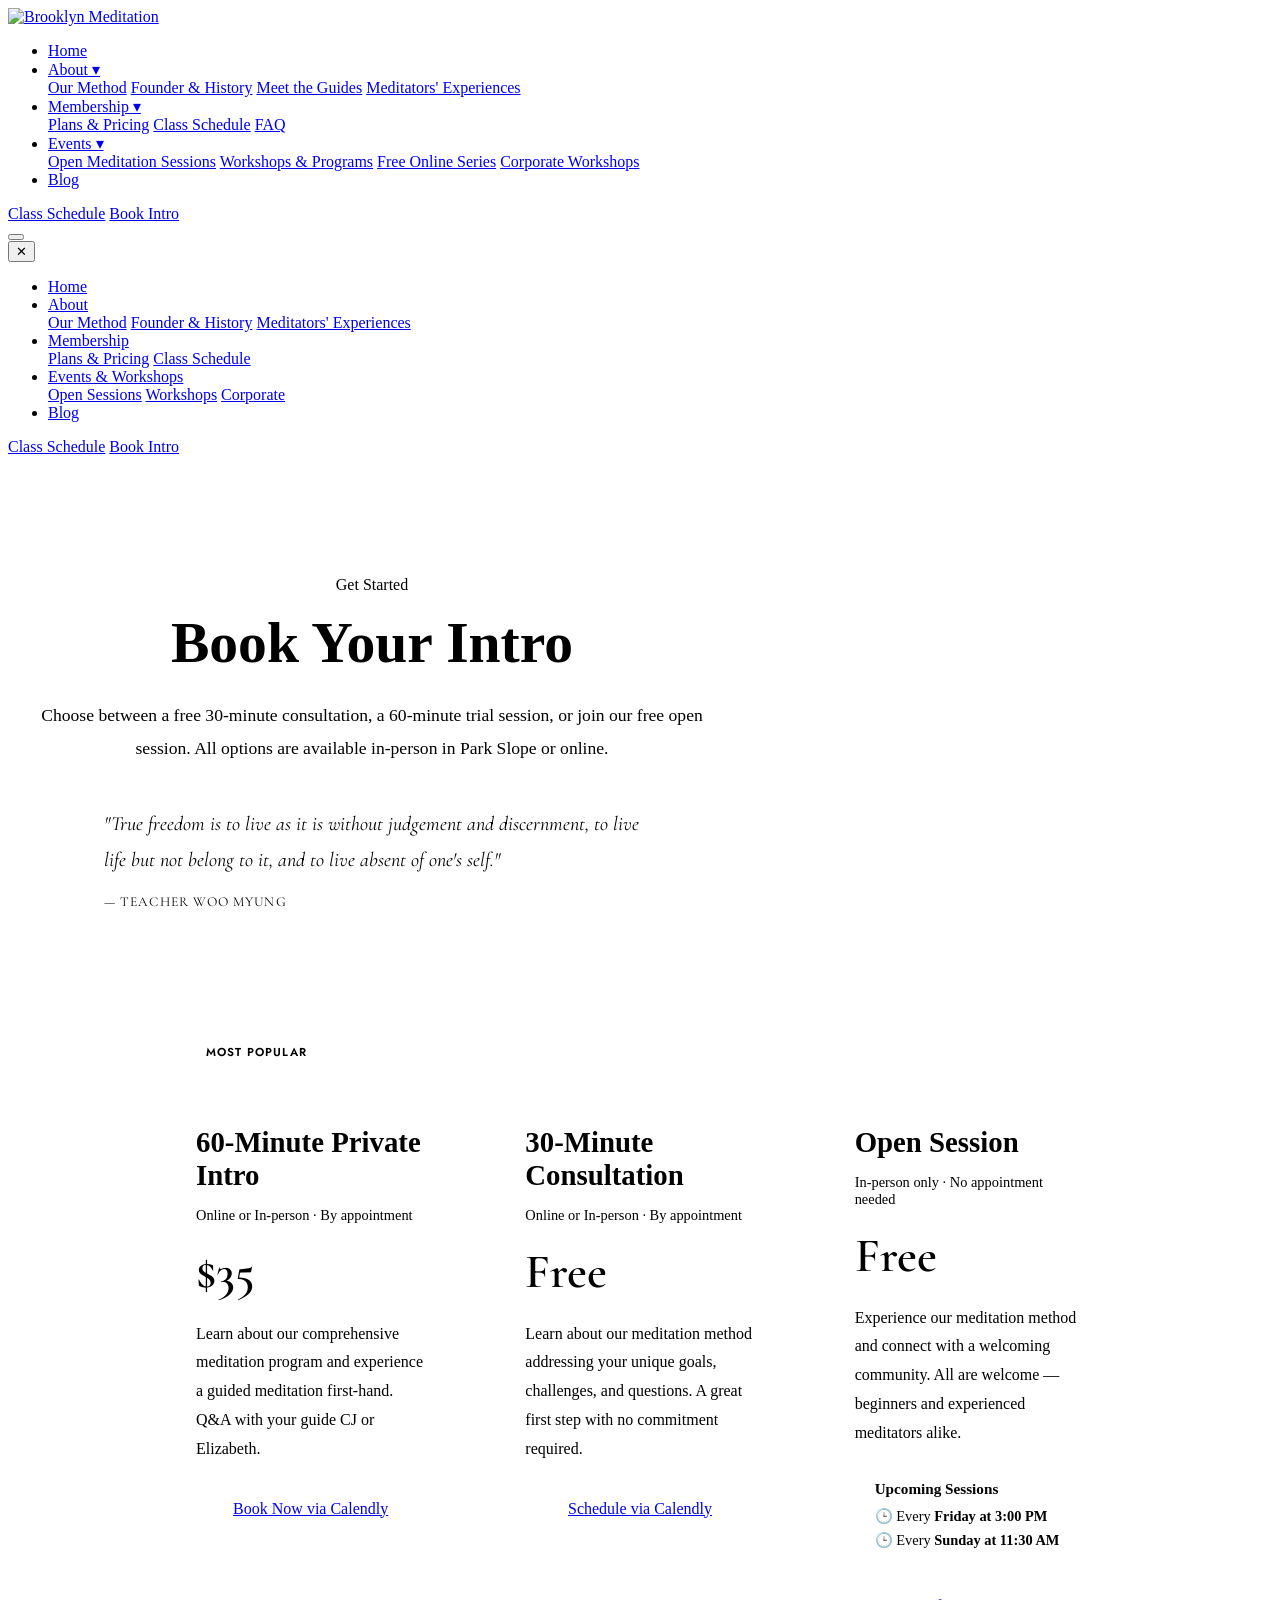
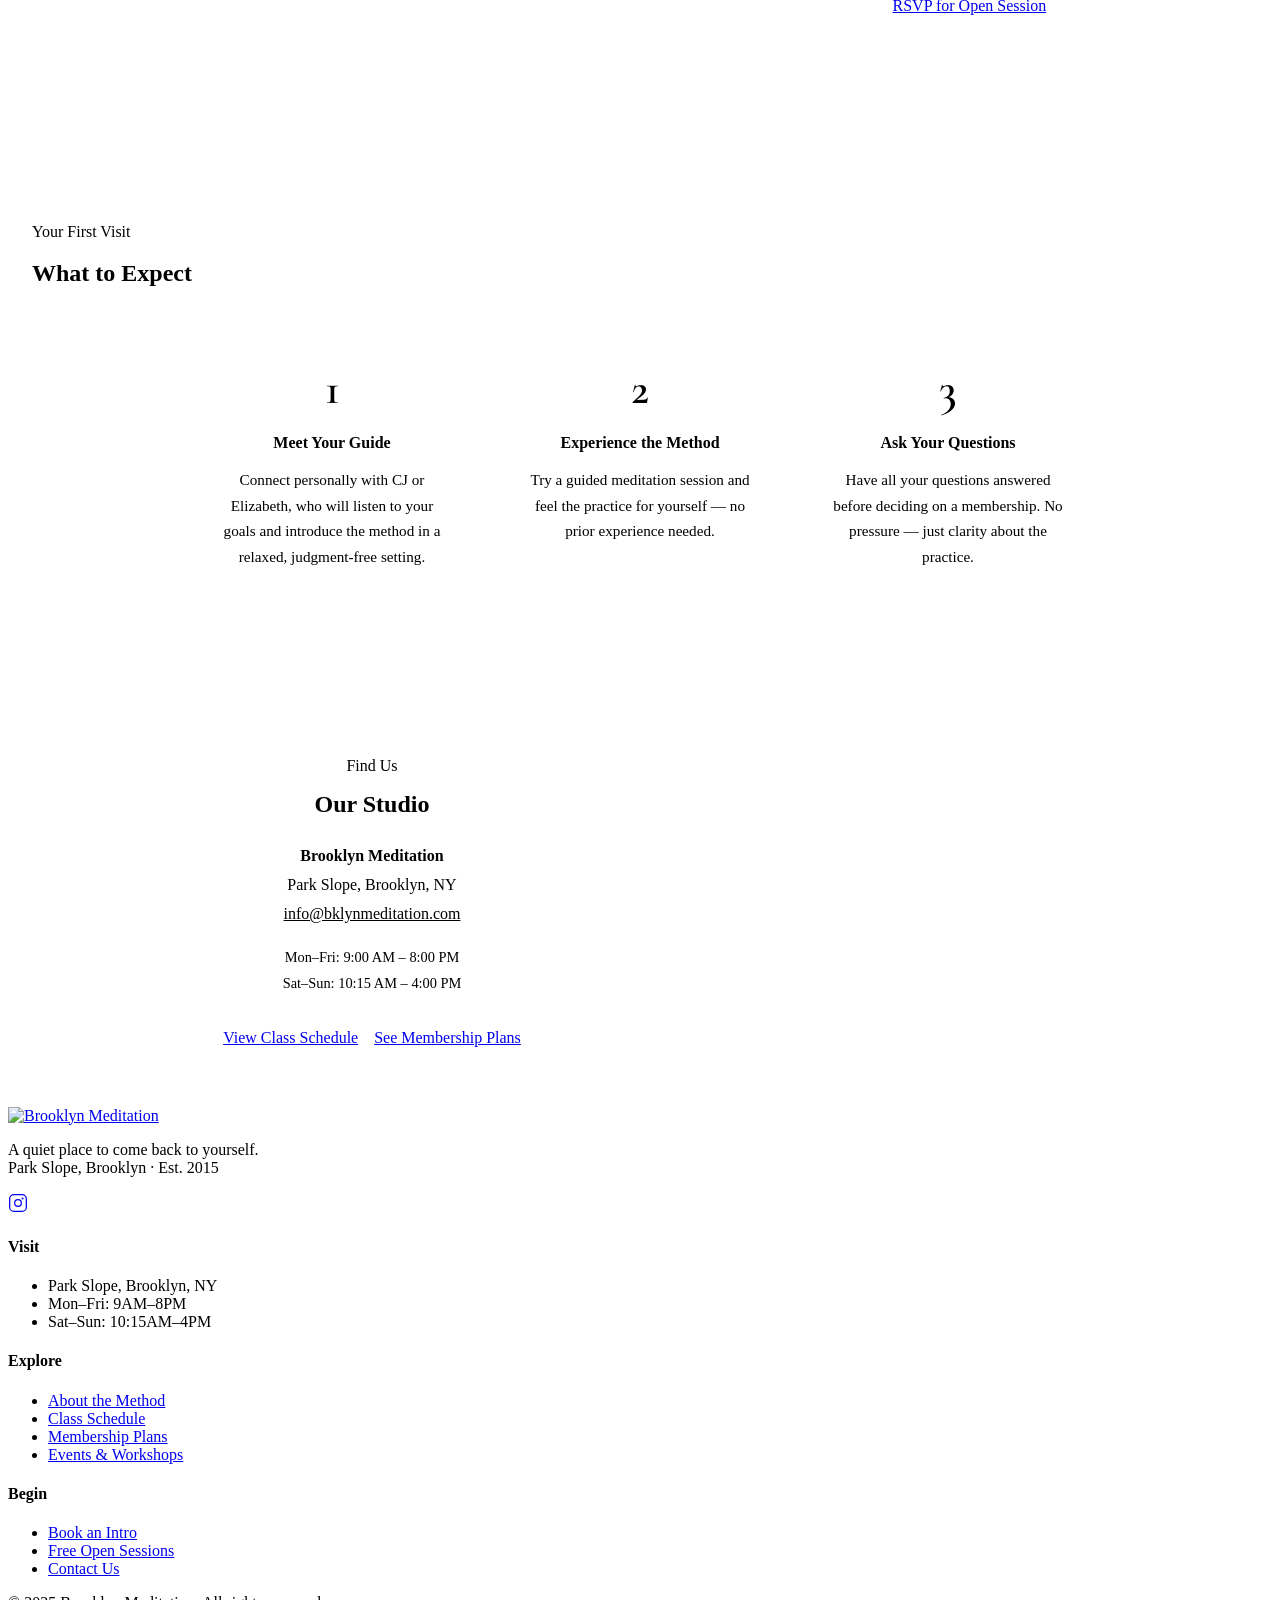
==== book-an-intro/index.html @ 3e42e053 "Add files via upload" ====
<!DOCTYPE html>
<html lang="en">
<head>
  <!-- Google tag (gtag.js) -->
  <script async src="https://www.googletagmanager.com/gtag/js?id=G-YXKECY7C2L"></script>
  <script>
    window.dataLayer = window.dataLayer || [];
    function gtag(){dataLayer.push(arguments);}
    gtag('js', new Date());
    gtag('config', 'G-YXKECY7C2L');
  </script>
  <meta charset="UTF-8" />
  <meta name="viewport" content="width=device-width, initial-scale=1.0" />
  <title>Book an Intro | Brooklyn Meditation</title>
  <meta name="description" content="Book your introductory session at Brooklyn Meditation. Choose a free 30-minute consultation, a 60-minute trial, or join a free open session." />
  <link rel="preconnect" href="https://fonts.googleapis.com" />
  <link rel="preconnect" href="https://fonts.gstatic.com" crossorigin />
  <link href="https://fonts.googleapis.com/css2?family=Cormorant+Garamond:ital,wght@0,400;0,500;0,600;1,400;1,500&family=Jost:wght@300;400;500;600&display=swap" rel="stylesheet" />
  <link rel="stylesheet" href="style.css" />
</head>
<body>

<!-- ── Navigation ── -->
<nav class="navbar" id="navbar">
  <div class="navbar-inner">
    <a href="index.html" class="navbar-logo">
      <img src="logo.png" alt="Brooklyn Meditation" style="height:72px; width:auto;" />
    </a>
    <ul class="navbar-nav">
      <li><a href="index.html">Home</a></li>
      <li class="dropdown">
        <a href="about.html">About ▾</a>
        <div class="dropdown-menu">
          <a href="about.html">Our Method</a>
          <a href="about.html#founder">Founder & History</a>
          <a href="about.html#team">Meet the Guides</a>
          <a href="about.html#experiences">Meditators' Experiences</a>
        </div>
      </li>
      <li class="dropdown">
        <a href="membership.html">Membership ▾</a>
        <div class="dropdown-menu">
          <a href="membership.html">Plans & Pricing</a>
          <a href="schedule.html">Class Schedule</a>
          <a href="membership.html#faq">FAQ</a>
        </div>
      </li>
      <li class="dropdown">
        <a href="events.html">Events ▾</a>
        <div class="dropdown-menu">
          <a href="events.html#open">Open Meditation Sessions</a>
          <a href="events.html#workshops">Workshops & Programs</a>
          <a href="events.html#online">Free Online Series</a>
          <a href="events.html#corporate">Corporate Workshops</a>
        </div>
      </li>
      <li><a href="about.html#blog">Blog</a></li>
    </ul>
    <div class="navbar-actions">
      <a href="schedule.html" class="btn btn-secondary">Class Schedule</a>
      <a href="book-intro.html" class="btn btn-primary">Book Intro</a>
    </div>
    <button class="menu-toggle" id="menuToggle" aria-label="Open menu">
      <span></span><span></span><span></span>
    </button>
  </div>
</nav>

<!-- Mobile Nav -->
<div class="mobile-nav" id="mobileNav">
  <button class="mobile-nav-close" id="mobileNavClose">✕</button>
  <ul>
    <li><a href="index.html">Home</a></li>
    <li>
      <a href="about.html">About</a>
      <div class="mobile-sub">
        <a href="about.html">Our Method</a>
        <a href="about.html#founder">Founder & History</a>
        <a href="about.html#experiences">Meditators' Experiences</a>
      </div>
    </li>
    <li>
      <a href="membership.html">Membership</a>
      <div class="mobile-sub">
        <a href="membership.html">Plans & Pricing</a>
        <a href="schedule.html">Class Schedule</a>
      </div>
    </li>
    <li>
      <a href="events.html">Events & Workshops</a>
      <div class="mobile-sub">
        <a href="events.html#open">Open Sessions</a>
        <a href="events.html#workshops">Workshops</a>
        <a href="events.html#corporate">Corporate</a>
      </div>
    </li>
    <li><a href="about.html#blog">Blog</a></li>
  </ul>
  <div class="mobile-nav-actions">
    <a href="schedule.html" class="btn btn-secondary" style="justify-content:center;">Class Schedule</a>
    <a href="book-intro.html" class="btn btn-primary" style="justify-content:center;">Book Intro</a>
  </div>
</div>

<!-- ── Page Header ── -->
<section style="padding: 120px 24px 60px; background: var(--bg); text-align: center; border-bottom: 1px solid var(--border);">
  <div class="container" style="max-width: 680px;">
    <span class="section-label">Get Started</span>
    <h1 style="font-size: clamp(2.4rem, 5vw, 3.6rem); margin: 16px 0 24px;">Book Your Intro</h1>
    <p style="font-size: 1.1rem; color: var(--text-light); line-height: 1.9;">
      Choose between a free 30-minute consultation, a 60-minute trial session, or join our free open session. All options are available in-person in Park Slope or online.
    </p>
    <blockquote style="margin: 40px auto 0; max-width: 560px; font-family:'Cormorant Garamond',serif; font-size:1.25rem; font-style:italic; color:var(--primary-dark); line-height:1.8; border-left: 3px solid var(--primary); padding-left: 24px; text-align: left;">
      "True freedom is to live as it is without judgement and discernment, to live life but not belong to it, and to live absent of one's self."
      <cite style="display:block; margin-top:12px; font-size:0.85rem; font-style:normal; letter-spacing:.08em; text-transform:uppercase; color:var(--text-light);">— Teacher Woo Myung</cite>
    </blockquote>
  </div>
</section>

<!-- ── Booking Options ── -->
<section style="padding: 80px 24px; background: var(--white);">
  <div class="container">
    <div style="display: grid; grid-template-columns: repeat(auto-fit, minmax(280px, 1fr)); gap: 28px; max-width: 960px; margin: 0 auto;">

      <!-- 60-min Trial -->
      <div style="border: 2px solid var(--primary); border-radius: var(--border-radius); padding: 48px 36px; position: relative; background: var(--bg);">
        <div style="position:absolute; top:-14px; left:32px; background:var(--primary); color:var(--dark); font-family:'Jost',sans-serif; font-size:0.72rem; font-weight:600; letter-spacing:.1em; text-transform:uppercase; padding:4px 14px; border-radius:20px;">Most Popular</div>
        <h2 style="font-size:1.8rem; margin-bottom:8px;">60-Minute Private Intro</h2>
        <p style="color:var(--text-light); font-size:0.9rem; margin-bottom:24px;">Online or In-person · By appointment</p>
        <div style="font-family:'Cormorant Garamond',serif; font-size:3rem; font-weight:600; color:var(--primary-dark); line-height:1; margin-bottom:24px;">$35</div>
        <p style="line-height:1.8; color:var(--text-light); margin-bottom:36px;">Learn about our comprehensive meditation program and experience a guided meditation first-hand. Q&A with your guide CJ or Elizabeth.</p>
        <a href="https://calendly.com/bklyn-meditation-intros" target="_blank" class="btn btn-primary" style="width:100%; text-align:center; display:block;">Book Now via Calendly</a>
      </div>

      <!-- 30-min Consultation -->
      <div style="border: 1px solid var(--border); border-radius: var(--border-radius); padding: 48px 36px; background: var(--white);">
        <h2 style="font-size:1.8rem; margin-bottom:8px;">30-Minute Consultation</h2>
        <p style="color:var(--text-light); font-size:0.9rem; margin-bottom:24px;">Online or In-person · By appointment</p>
        <div style="font-family:'Cormorant Garamond',serif; font-size:3rem; font-weight:600; color:var(--accent); line-height:1; margin-bottom:24px;">Free</div>
        <p style="line-height:1.8; color:var(--text-light); margin-bottom:36px;">Learn about our meditation method addressing your unique goals, challenges, and questions. A great first step with no commitment required.</p>
        <a href="https://calendly.com/bklyn-meditation-intros" target="_blank" class="btn btn-secondary" style="width:100%; text-align:center; display:block;">Schedule via Calendly</a>
      </div>

      <!-- Open Session -->
      <div style="border: 1px solid var(--border); border-radius: var(--border-radius); padding: 48px 36px; background: var(--white);">
        <h2 style="font-size:1.8rem; margin-bottom:8px;">Open Session</h2>
        <p style="color:var(--text-light); font-size:0.9rem; margin-bottom:24px;">In-person only · No appointment needed</p>
        <div style="font-family:'Cormorant Garamond',serif; font-size:3rem; font-weight:600; color:var(--accent); line-height:1; margin-bottom:24px;">Free</div>
        <p style="line-height:1.8; color:var(--text-light); margin-bottom:16px;">Experience our meditation method and connect with a welcoming community. All are welcome — beginners and experienced meditators alike.</p>
        <div style="background: var(--primary-light); border-radius: 8px; padding: 16px 20px; margin-bottom: 28px;">
          <div style="font-weight:600; margin-bottom:6px; font-size:0.95rem;">Upcoming Sessions</div>
          <div style="font-size:0.9rem; color:var(--text-light); line-height:1.7;">
            🕒 Every <strong>Friday at 3:00 PM</strong><br>
            🕒 Every <strong>Sunday at 11:30 AM</strong>
          </div>
        </div>
        <a href="https://www.brooklynmeditation.nyc/open-intro" target="_blank" class="btn btn-secondary" style="width:100%; text-align:center; display:block;">RSVP for Open Session</a>
      </div>

    </div>
  </div>
</section>

<!-- ── What to Expect ── -->
<section style="padding: 80px 24px; background: var(--primary-light);">
  <div class="container">
    <div class="section-header">
      <span class="section-label">Your First Visit</span>
      <h2>What to Expect</h2>
    </div>
    <div style="display:grid; grid-template-columns: repeat(auto-fit, minmax(220px,1fr)); gap:24px; margin-top:48px; max-width:900px; margin-left:auto; margin-right:auto;">
      <div style="text-align:center; padding: 32px 24px;">
        <div style="font-family:'Cormorant Garamond',serif; font-size:2.8rem; color:var(--primary-dark); font-weight:600; line-height:1; margin-bottom:16px;">1</div>
        <h4 style="margin-bottom:12px;">Meet Your Guide</h4>
        <p style="color:var(--text-light); font-size:0.95rem; line-height:1.7;">Connect personally with CJ or Elizabeth, who will listen to your goals and introduce the method in a relaxed, judgment-free setting.</p>
      </div>
      <div style="text-align:center; padding: 32px 24px;">
        <div style="font-family:'Cormorant Garamond',serif; font-size:2.8rem; color:var(--primary-dark); font-weight:600; line-height:1; margin-bottom:16px;">2</div>
        <h4 style="margin-bottom:12px;">Experience the Method</h4>
        <p style="color:var(--text-light); font-size:0.95rem; line-height:1.7;">Try a guided meditation session and feel the practice for yourself — no prior experience needed.</p>
      </div>
      <div style="text-align:center; padding: 32px 24px;">
        <div style="font-family:'Cormorant Garamond',serif; font-size:2.8rem; color:var(--primary-dark); font-weight:600; line-height:1; margin-bottom:16px;">3</div>
        <h4 style="margin-bottom:12px;">Ask Your Questions</h4>
        <p style="color:var(--text-light); font-size:0.95rem; line-height:1.7;">Have all your questions answered before deciding on a membership. No pressure — just clarity about the practice.</p>
      </div>
    </div>
  </div>
</section>

<!-- ── Address / Studio Info ── -->
<section style="padding: 60px 24px; background: var(--white); border-top: 1px solid var(--border);">
  <div class="container" style="max-width: 680px; text-align:center;">
    <span class="section-label">Find Us</span>
    <h2 style="margin: 16px 0 24px;">Our Studio</h2>
    <p style="color:var(--text-light); font-size:1rem; line-height:1.8;">
      <strong style="color:var(--dark);">Brooklyn Meditation</strong><br>
      Park Slope, Brooklyn, NY<br>
      <a href="https://mail.google.com/mail/?view=cm&to=info@bklynmeditation.com&su=Inquiry" target="_blank" style="color:var(--primary-dark);">info@bklynmeditation.com</a>
    </p>
    <div style="margin-top:16px; font-size:0.9rem; color:var(--text-light); line-height:1.8;">
      Mon–Fri: 9:00 AM – 8:00 PM<br>
      Sat–Sun: 10:15 AM – 4:00 PM
    </div>
    <div style="margin-top:32px; display:flex; gap:16px; justify-content:center; flex-wrap:wrap;">
      <a href="schedule.html" class="btn btn-secondary">View Class Schedule</a>
      <a href="membership.html" class="btn btn-primary">See Membership Plans</a>
    </div>
  </div>
</section>

<!-- ── Footer ── -->
<footer>
  <div class="footer-inner">
    <div class="footer-top">
      <div class="footer-brand">
        <a href="index.html"><img src="logo.png" alt="Brooklyn Meditation" style="height:40px;" /></a>
        <p>A quiet place to come back to yourself.<br>Park Slope, Brooklyn · Est. 2015</p>
        <div class="social-links">
          <a href="#" aria-label="Instagram">
            <svg width="20" height="20" viewBox="0 0 24 24" fill="none" stroke="currentColor" stroke-width="1.5"><rect x="2" y="2" width="20" height="20" rx="5"/><circle cx="12" cy="12" r="4"/><circle cx="17.5" cy="6.5" r="0.5" fill="currentColor"/></svg>
          </a>
        </div>
      </div>
      <div class="footer-col">
        <h4>Visit</h4>
        <ul>
          <li>Park Slope, Brooklyn, NY</li>
          <li>Mon–Fri: 9AM–8PM</li>
          <li>Sat–Sun: 10:15AM–4PM</li>
        </ul>
      </div>
      <div class="footer-col">
        <h4>Explore</h4>
        <ul>
          <li><a href="about.html">About the Method</a></li>
          <li><a href="schedule.html">Class Schedule</a></li>
          <li><a href="membership.html">Membership Plans</a></li>
          <li><a href="events.html">Events & Workshops</a></li>
        </ul>
      </div>
      <div class="footer-col">
        <h4>Begin</h4>
        <ul>
          <li><a href="book-intro.html">Book an Intro</a></li>
          <li><a href="events.html#open">Free Open Sessions</a></li>
          <li><a href="https://mail.google.com/mail/?view=cm&to=info@bklynmeditation.com&su=Inquiry" target="_blank">Contact Us</a></li>
        </ul>
      </div>
    </div>
    <div class="footer-bottom">
      <span>© 2025 Brooklyn Meditation. All rights reserved.</span>
    </div>
  </div>
</footer>

<script>
  // Navbar scroll
  const navbar = document.getElementById('navbar');
  window.addEventListener('scroll', () => {
    navbar.classList.toggle('scrolled', window.scrollY > 40);
  });
  // Mobile nav
  document.getElementById('menuToggle').addEventListener('click', () => {
    document.getElementById('mobileNav').classList.add('open');
  });
  document.getElementById('mobileNavClose').addEventListener('click', () => {
    document.getElementById('mobileNav').classList.remove('open');
  });
</script>



<script type="text/javascript">window.$crisp=[];window.CRISP_WEBSITE_ID="d693e638-b93f-4e7f-b31f-70aef5f0f688";(function(){d=document;s=d.createElement("script");s.src="https://client.crisp.chat/l.js";s.async=1;d.getElementsByTagName("head")[0].appendChild(s);})();</script>
</body>
</html>
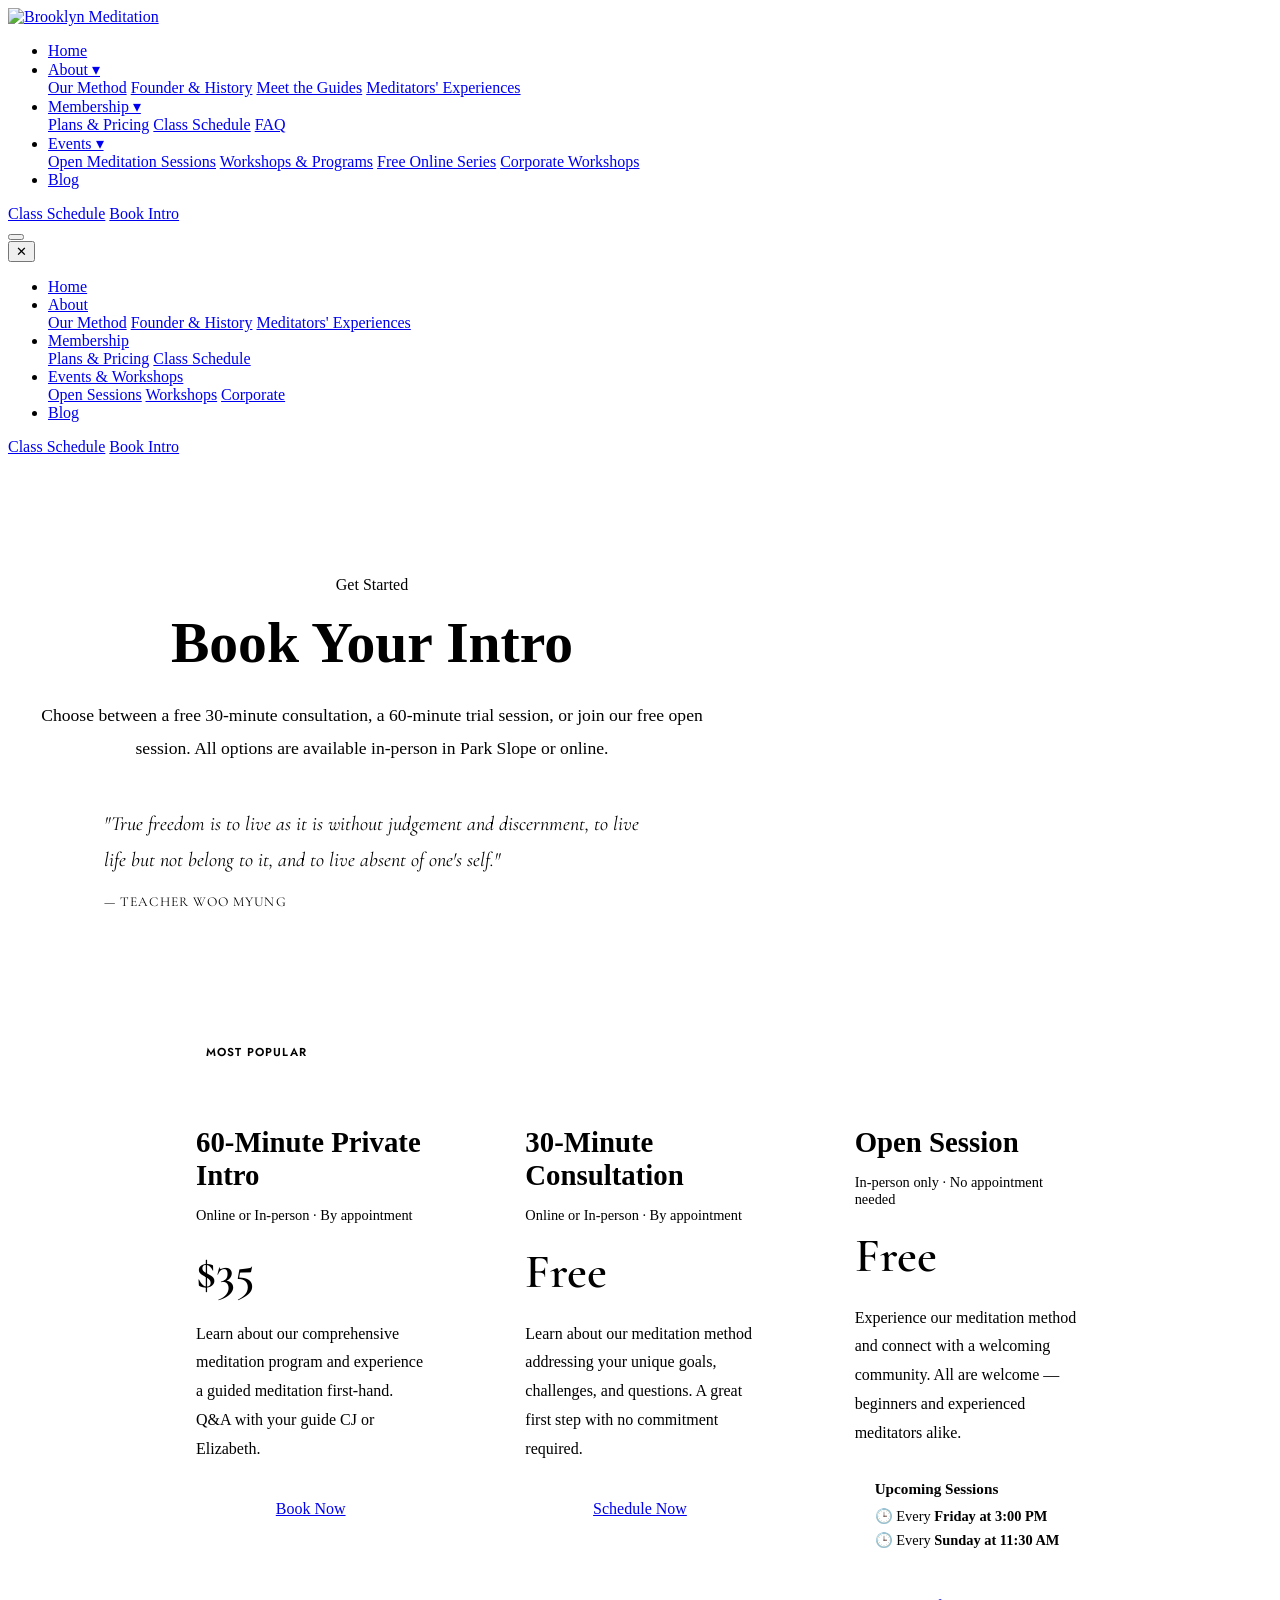
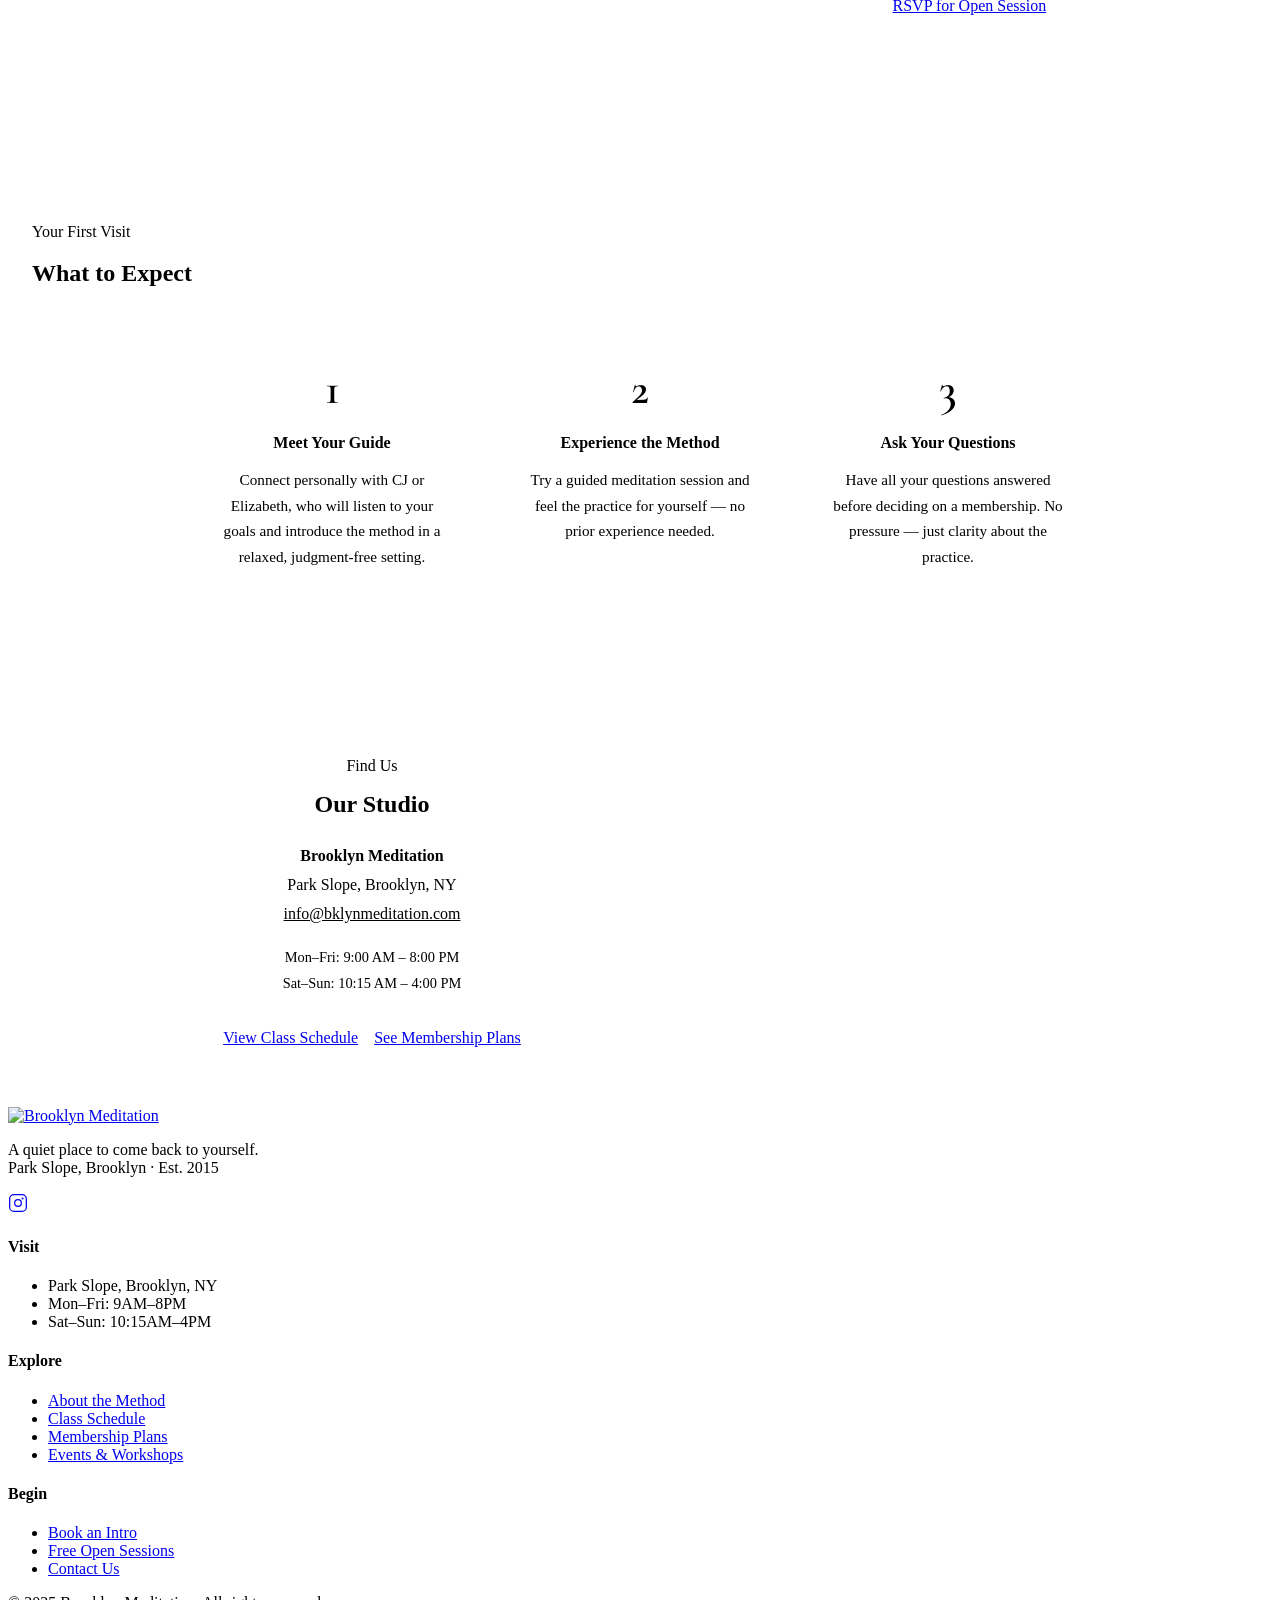
==== commit 4715ab75: "Add files via upload" ====
--- a/book-an-intro/index.html
+++ b/book-an-intro/index.html
@@ -129,7 +129,7 @@
         <p style="color:var(--text-light); font-size:0.9rem; margin-bottom:24px;">Online or In-person · By appointment</p>
         <div style="font-family:'Cormorant Garamond',serif; font-size:3rem; font-weight:600; color:var(--primary-dark); line-height:1; margin-bottom:24px;">$35</div>
         <p style="line-height:1.8; color:var(--text-light); margin-bottom:36px;">Learn about our comprehensive meditation program and experience a guided meditation first-hand. Q&A with your guide CJ or Elizabeth.</p>
-        <a href="https://calendly.com/bklyn-meditation-intros" target="_blank" class="btn btn-primary" style="width:100%; text-align:center; display:block;">Book Now via Calendly</a>
+        <a href="https://www.wellnessliving.com/rs/appointment-new/brooklyn_meditation?id_class_tab=3&k_class_tab=76646" target="_blank" class="btn btn-primary" style="width:100%; text-align:center; display:block;">Book Now</a>
       </div>
 
       <!-- 30-min Consultation -->
@@ -138,7 +138,7 @@
         <p style="color:var(--text-light); font-size:0.9rem; margin-bottom:24px;">Online or In-person · By appointment</p>
         <div style="font-family:'Cormorant Garamond',serif; font-size:3rem; font-weight:600; color:var(--accent); line-height:1; margin-bottom:24px;">Free</div>
         <p style="line-height:1.8; color:var(--text-light); margin-bottom:36px;">Learn about our meditation method addressing your unique goals, challenges, and questions. A great first step with no commitment required.</p>
-        <a href="https://calendly.com/bklyn-meditation-intros" target="_blank" class="btn btn-secondary" style="width:100%; text-align:center; display:block;">Schedule via Calendly</a>
+        <a href="https://www.wellnessliving.com/rs/appointment-new/brooklyn_meditation?id_class_tab=3&k_class_tab=75478" target="_blank" class="btn btn-secondary" style="width:100%; text-align:center; display:block;">Schedule Now</a>
       </div>
 
       <!-- Open Session -->
@@ -151,10 +151,10 @@
           <div style="font-weight:600; margin-bottom:6px; font-size:0.95rem;">Upcoming Sessions</div>
           <div style="font-size:0.9rem; color:var(--text-light); line-height:1.7;">
             🕒 Every <strong>Friday at 3:00 PM</strong><br>
-            🕒 Every <strong>Sunday at 11:30 AM</strong>
+            🕒 Every <strong style="white-space:nowrap">Sunday at 11:30 AM</strong>
           </div>
         </div>
-        <a href="https://www.brooklynmeditation.nyc/open-intro" target="_blank" class="btn btn-secondary" style="width:100%; text-align:center; display:block;">RSVP for Open Session</a>
+        <a href="https://www.wellnessliving.com/rs/schedule/brooklyn_meditation?k_business=760342&uid=0&id_class_tab=1" target="_blank" class="btn btn-secondary" style="width:100%; text-align:center; display:block;">RSVP for Open Session</a>
       </div>
 
     </div>
